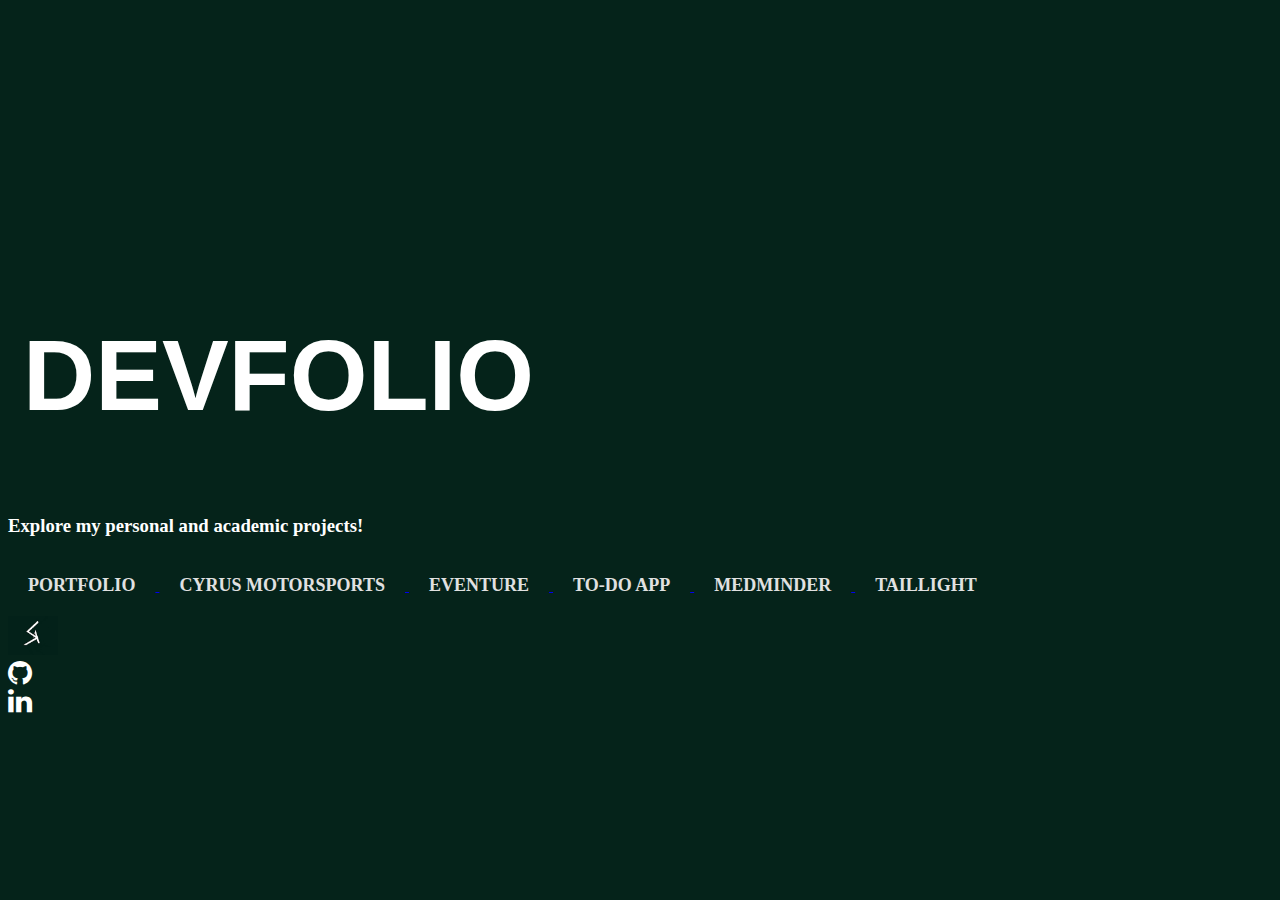
==== index.html @ d54a0514 "link issue2" ====
<!DOCTYPE html>
<html lang="en">

    <head>
        <meta charset="UTF-8">
        <meta name="viewport" content="width=device-width, initial-scale=1.0">
        <title>Devfolio</title>
        <!-- favicon -->
        <link rel="shortcut icon" href="images/navlogo.jpeg" type="x-icon">
        <!-- Font Awesome -->
        <link rel="stylesheet" href="https://cdnjs.cloudflare.com/ajax/libs/font-awesome/4.7.0/css/font-awesome.min.css">
        <!-- bootstrap  -->
        <link href="https://cdn.jsdelivr.net/npm/bootstrap@5.3.2/dist/css/bootstrap.min.css" rel="stylesheet"
            integrity="sha384-T3c6CoIi6uLrA9TneNEoa7RxnatzjcDSCmG1MXxSR1GAsXEV/Dwwykc2MPK8M2HN" crossorigin="anonymous">
        <!-- local style -->
        <link rel="stylesheet" href="style.css">
    </head>

    <body class="m-0 p-0">
        <div class="container-fluid">
            <div class="row justify-content-center align-items-center" id="landing-page">
                <div class="col-lg-6 col-md-8 col-sm-10">
                    <div class="d-flex flex-column align-items-center">
                        <h1>DEVFOLIO</h1>
                        <h3>Explore my personal and academic projects! </h3>
                        <div class="d-flex flex-wrap justify-content-center align-items-center">
                            <a href="/src/projects/portfolio/index.html"> <button>Portfolio</button> </a>
                            <a href="/src/projects/cyrus/"> <button>Cyrus Motorsports</button> </a>
                            <a href="../p_extension/src/projects/eventure/index.html"> <button>Eventure</button> </a>
                            <a href="taillight/"> <button>TO-DO APP</button> </a>
                            <a href="/src/projects/medminder/"> <button>Medminder</button> </a>
                            <a href="/src/projects/taillight/"> <button>TAILLIGHT</button> </a>
                            <!-- <a href="#"> <button>AgrowIT</button> </a> -->


                        </div>
                    </div>
                </div>


                <div id="socials" class="m-3 d-flex justify-content-center align-items-center">
                    <div id="icons"> <a class="navbar-brand" href="https://susan-andrews.github.io/" target="_blank"><img
                                src="src/img/navlogo.jpeg" width="50" height="" /></a></div>
                    <div id="icons"><a href="https://github.com/Susan-Andrews" target="_blank"><i style="font-size:28px;"
                                class="fa fa-github" role="button"></i></a></div>
                    <div id="icons"><a href="https://www.linkedin.com/in/susanandrews/" target="_blank"><i
                                style="font-size:28px;" class="fa fa-linkedin" role="button"></i></a></div>
                </div>


            </div>
            <script src="https://cdn.jsdelivr.net/npm/bootstrap@5.3.2/dist/js/bootstrap.bundle.min.js"
                integrity="sha384-C6RzsynM9kWDrMNeT87bh95OGNyZPhcTNXj1NW7RuBCsyN/o0jlpcV8Qyq46cDfL"
                crossorigin="anonymous"></script>

    </body>
</html>
---- style.css ----
@import url('https://fonts.googleapis.com/css2?family=Roboto:wght@400;500&display=swap');

body {
    height: 90vh;
    background: #05231a;
}

#landing-page {
    padding-top: 18%;

}

h1 {
    font-size: 100px;
    padding: 15px;
    color: #fff;
    font-family: Impact, Haettenschweiler, 'Arial Narrow Bold', sans-serif;
}

h3 {
    color: #fff;

}

/* button:uiverse.io */
button {
    font-size: 18px;
    color: #e1e1e1;
    font-family: inherit;
    font-weight: 800;
    cursor: pointer;
    position: relative;
    border: none;
    background: none;
    text-transform: uppercase;
    transition-timing-function: cubic-bezier(0.25, 0.8, 0.25, 1);
    transition-duration: 400ms;
    transition-property: color;
    padding: 20px;
    /* width: 90px; */
    /* height: 120px; */
}

button:focus,
button:hover {
    color: #fff;
}

button:focus:after,
button:hover:after {
    width: 100%;
    left: 0%;
}

button:after {
    content: "";
    pointer-events: none;
    bottom: -2px;
    left: 50%;
    position: absolute;
    width: 0%;
    height: 2px;
    background-color: #fff;
    transition-timing-function: cubic-bezier(0.25, 0.8, 0.25, 1);
    transition-duration: 400ms;
    transition-property: width, left;
}

/* contact icons */
#icons .fa {
    padding-right: 15px;
    color: #fff;
    margin: 0;

}

/* media queries */

@media (max-width: 633px) {
    h1 {

        font-size: 70px;
    }

    h3 {
        font-size: 19px;
    }

    #landing-page {
        padding-top: 45%;

    }
    #socials{
        padding-top: 18px;
    }

}


@media (max-width:360px) {
    h3 {
        font-size: 15px;
    }
    #socials{
        padding-top: 18px;
    }
}
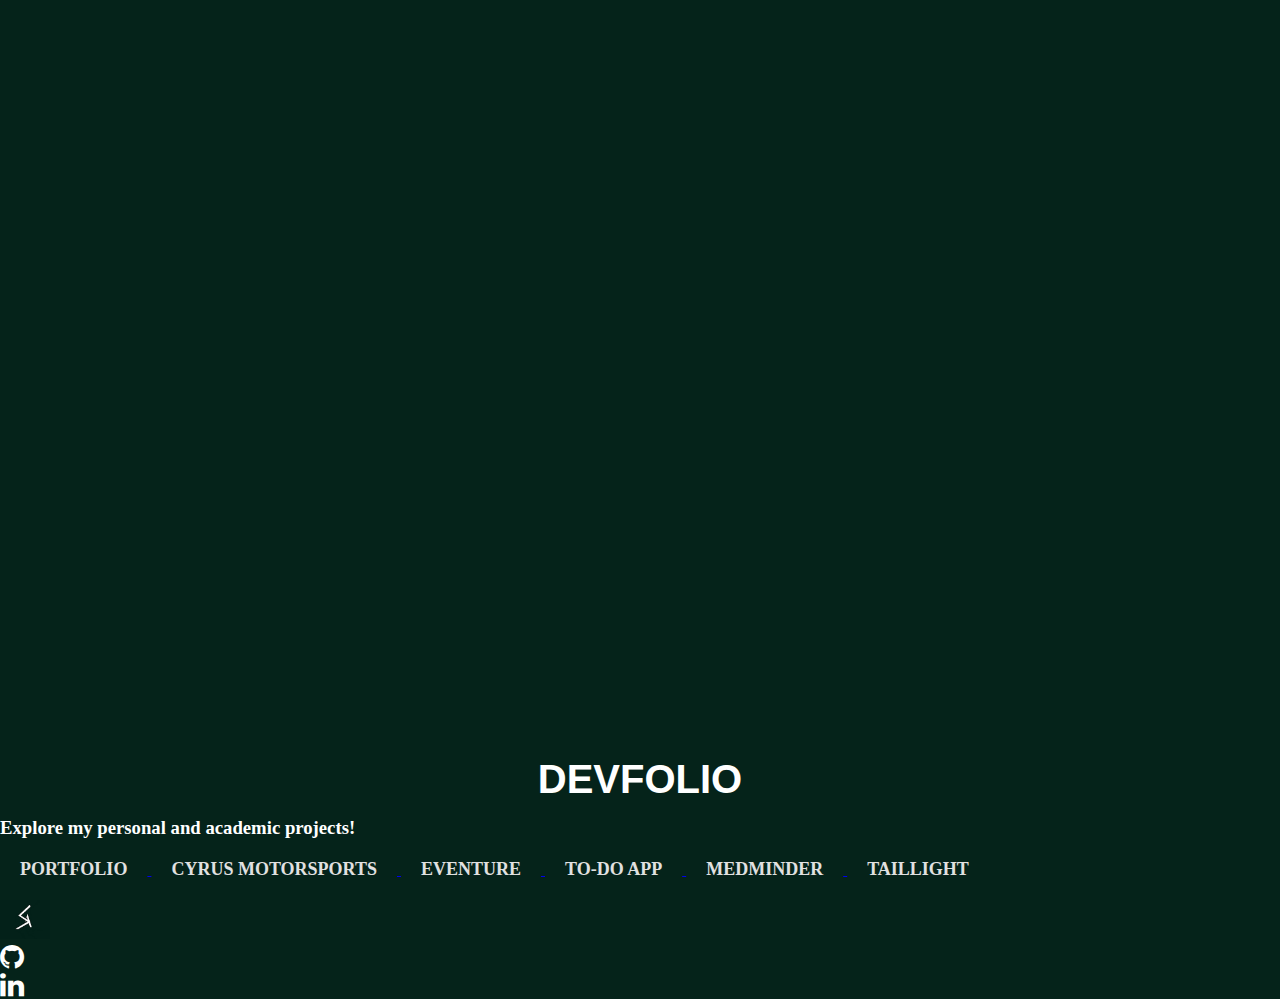
==== commit cc843087: "style issue" ====
--- a/index.html
+++ b/index.html
@@ -14,6 +14,7 @@
             integrity="sha384-T3c6CoIi6uLrA9TneNEoa7RxnatzjcDSCmG1MXxSR1GAsXEV/Dwwykc2MPK8M2HN" crossorigin="anonymous">
         <!-- local style -->
         <link rel="stylesheet" href="style.css">
+        <link rel="stylesheet" href="projects.css">
     </head>
 
     <body class="m-0 p-0">
@@ -24,12 +25,12 @@
                         <h1>DEVFOLIO</h1>
                         <h3>Explore my personal and academic projects! </h3>
                         <div class="d-flex flex-wrap justify-content-center align-items-center">
-                            <a href="/src/projects/portfolio/index.html"> <button>Portfolio</button> </a>
-                            <a href="/src/projects/cyrus/"> <button>Cyrus Motorsports</button> </a>
-                            <a href="../p_extension/src/projects/eventure/index.html"> <button>Eventure</button> </a>
-                            <a href="taillight/"> <button>TO-DO APP</button> </a>
-                            <a href="/src/projects/medminder/"> <button>Medminder</button> </a>
-                            <a href="/src/projects/taillight/"> <button>TAILLIGHT</button> </a>
+                            <a href="./portfolio/index.html"> <button>Portfolio</button> </a>
+                            <a href="cyrus/index.html"> <button>Cyrus Motorsports</button> </a>
+                            <a href="eventure/index.html"> <button>Eventure</button> </a>
+                            <a href="todo/index.html"> <button>TO-DO APP</button> </a>
+                            <a href="./medminder/index.html"> <button>Medminder</button> </a>
+                            <a href="taillight/index.html"> <button>TAILLIGHT</button> </a>
                             <!-- <a href="#"> <button>AgrowIT</button> </a> -->
 
 
--- a/projects.css
+++ b/projects.css
@@ -0,0 +1,93 @@
+*{
+    margin: 0;
+    padding: 0;
+}
+
+section{
+    min-height: 100vh;
+
+}
+
+#s1{
+    background-image: url(/src/img/abstract.jpg);
+    background-repeat: no-repeat;
+    background-size: cover;
+    background-position: center;
+
+    /* position: relative;
+    display: flex;
+    justify-content: center;
+    align-items: center; */
+    min-height: 100vh; 
+    }
+h1{
+    font-size: 100px;
+    color: #ffffff;
+    font-size: 40px;
+    margin-top: 40%;
+    display: flex;
+    justify-content: center;
+    align-items: center;
+   
+}
+.grad{
+    /* background: linear-gradient(to top right, blue,red); */
+    background: rgb(17, 47, 43);
+    background: linear-gradient(90deg, rgb(29, 95, 86) 0%, rgba(17,53,71,1) 35%, rgba(6,63,75,1) 100%);
+    width: 100%;
+    height: 100%;
+    opacity: .4;
+    position: absolute;
+}
+
+
+
+@media (max-width: 1270px) {
+    h1 {
+        margin-top: 50%;
+    }
+}
+
+@media (max-width: 1120px) {
+    h1 {
+        margin-top: 60%;
+    }
+}
+
+@media (max-width: 880px) {
+    h1 {
+        margin-top: 70%;
+    }
+}
+
+@media (max-width: 480px) {
+    h1 {
+        margin-top: 95%;
+        
+    }
+   
+}
+@media (max-width: 480px) and (min-width: 300px) {
+    h1{padding-top: 270px;
+    }
+  
+
+}
+#s2{
+    background: #05231a;
+    color: #EEF5FF;
+    
+}
+#s2 a{
+    text-decoration: none;
+    color: #EEF5FF;
+    font-family:Impact, Haettenschweiler, 'Arial Narrow Bold', sans-serif;
+}
+#desc{
+    padding:40px;
+    font-weight: normal;
+}
+#intro ,#tech ,#end{
+    font-size: 22px;
+    
+}
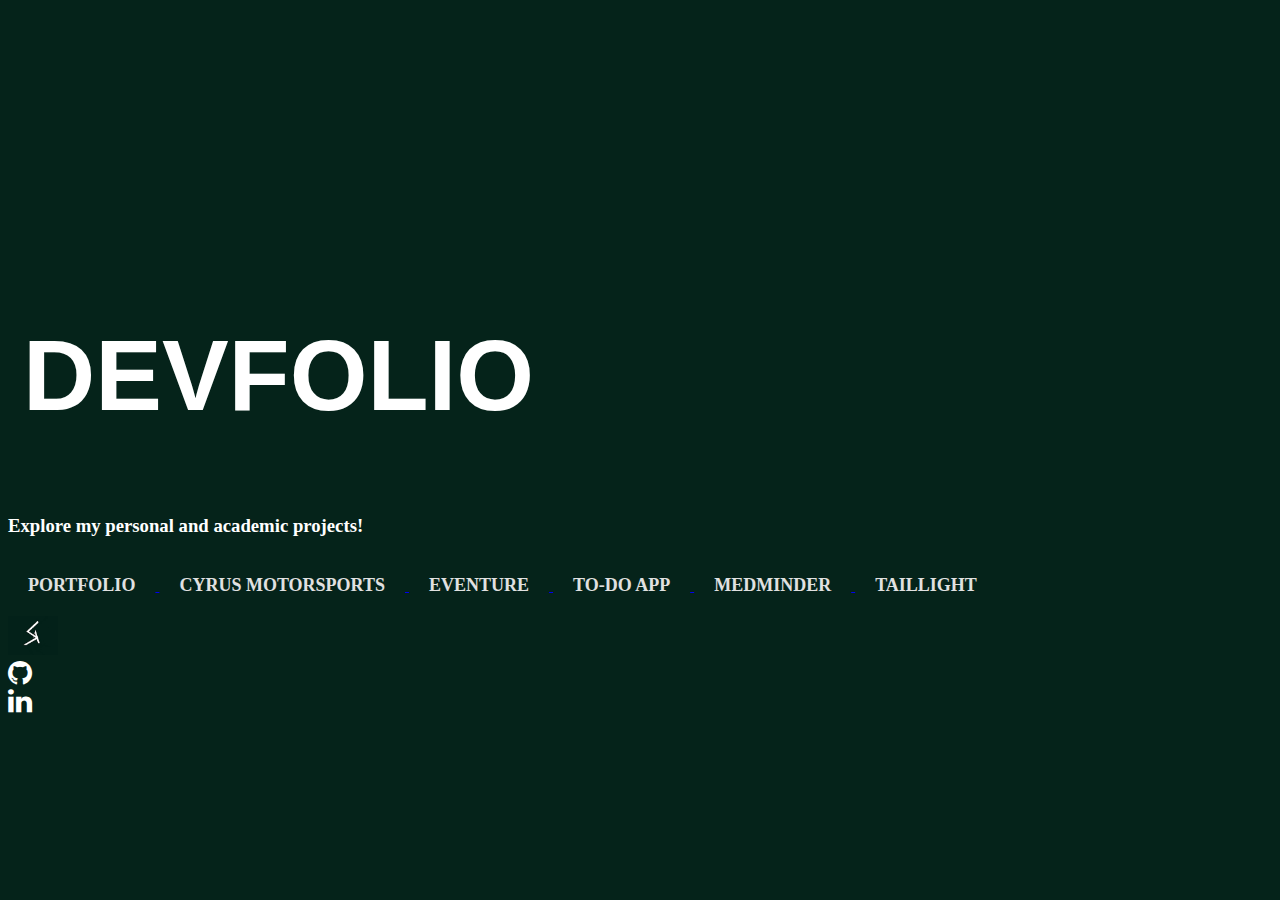
==== commit 54a9e7ee: "style error fix" ====
--- a/index.html
+++ b/index.html
@@ -14,7 +14,7 @@
             integrity="sha384-T3c6CoIi6uLrA9TneNEoa7RxnatzjcDSCmG1MXxSR1GAsXEV/Dwwykc2MPK8M2HN" crossorigin="anonymous">
         <!-- local style -->
         <link rel="stylesheet" href="style.css">
-        <link rel="stylesheet" href="projects.css">
+        <!-- <link rel="stylesheet" href="projects.css"> -->
     </head>
 
     <body class="m-0 p-0">
